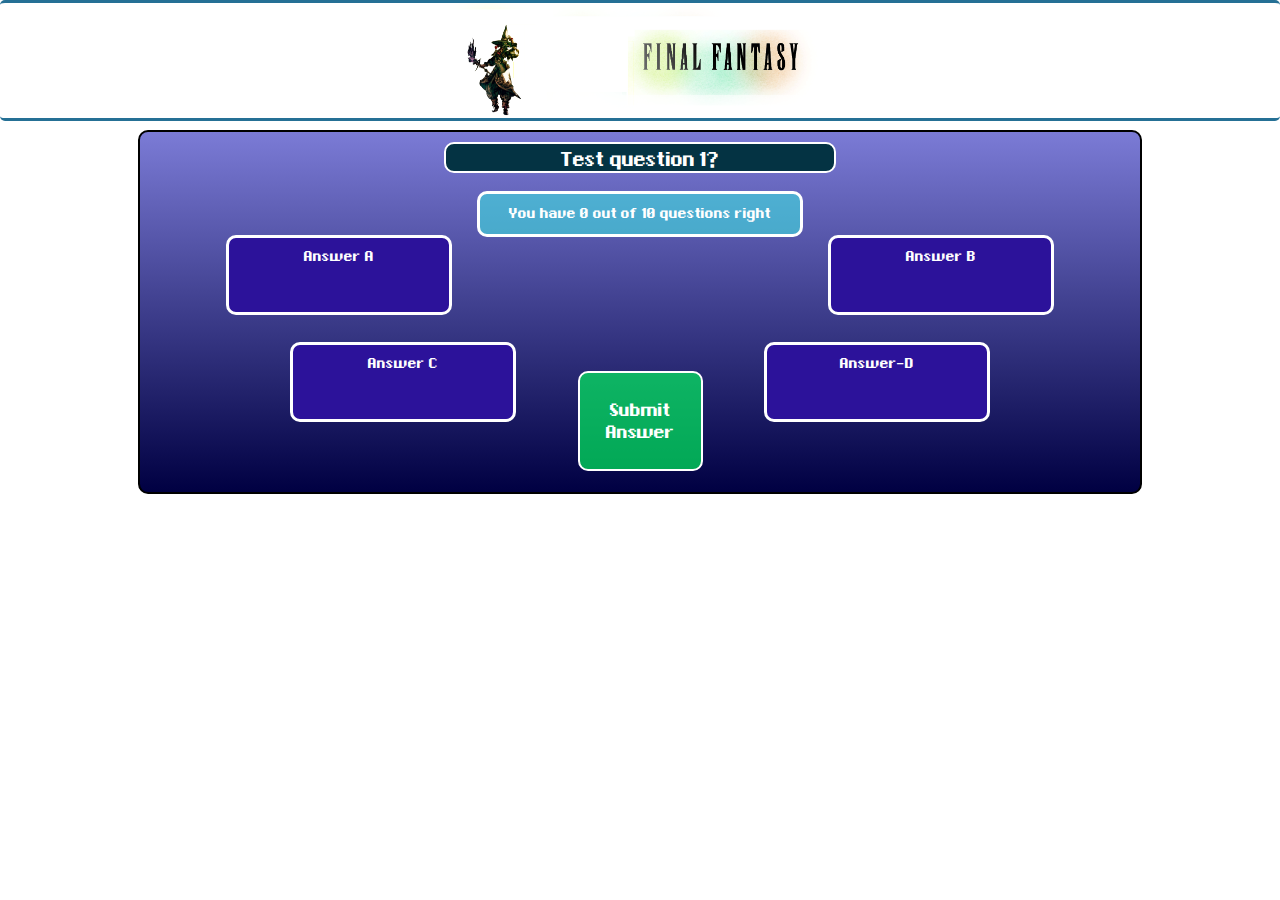
==== quizstate.html @ 017e8470 "added more audio to quiz" ====
<!DOCTYPE html>
<html><head>
    <meta charset="utf-8">
    <meta name="viewport" content="width=device-width">
    <meta description="A quiz about the Final Fantasy series">
    <meta>
    <link rel="stylesheet" href="main.css">
    <title>Final Fantasy Quiz</title>
  </head>
  <body>
    <header class="header"></header>
    <div class="main-quiz">
      <div class= "question">Test question 1?</div>
      <div class= "answer-A answers"><p>Answer A</p></div>
      <div class= "answer-B answers"><p>Answer B</p></div>
      <div class= "answer-C answers"><p>Answer C</p></div>
      <div class= "answer-D answers"><p>Answer-D</p></div>
      <div class= "answer-notify">You have 0 out of 10 questions right</div>
      <button class="answer-submit">Submit Answer</button>
    </div>

    <audio id="menu_move" preload="auto">
       <source src="audio/cursor_move.mp3" type="audio/mpeg"></source>
    </audio>

    <audio id="menu_click_answer" preload="auto">
       <source src="audio/cursor_answer_click.mp3" type="audio/mpeg"></source>
    </audio>

    <script src="normalize.css" charset="utf-8"></script>
    <script src="https://code.jquery.com/jquery-3.1.0.min.js" charset="utf-8"></script>
    <script src="quiz.js" charset="utf-8"></script>


</body></html>
---- main.css ----
@font-face {
    font-family: FinalFantasy;
    src: url('fonts/final_fantasy_36_font.ttf');
}

.header {
    display: block;
    height: 115px;
    top: 0px;
    left: 0px;
    width: 100%;
    position: absolute;
    text-align: center;
    background-image: url(Images/final_fantasy_banner.png);
    background-size: contain;
    border-bottom: 3px rgb(37, 112, 149) solid;
    border-top: 3px rgb(37, 112, 149) solid;
    background-repeat: no-repeat;
    background-position: center;
    border-radius: 5px;
}

div.welcome-screen {
    display: block;
    position: absolute;
    height: 300px;
    width: 800px;
    margin: auto;
    top: 144px;
    left: 0px;
    right: 0px;
    background: linear-gradient(#7B7BD6, #000042);
    border-radius: 10px;
}

button.welcome-text {
    color: white;
    font-family: FinalFantasy;
    font-size: 22px;
    font-weight: bold;
    text-align: center;
    width: 800px;
    height: 300px;
    outline: none;
    border-bottom: 3px rgb(37, 112, 149) solid;
    border-right: 3px rgb(78, 152, 237) solid;
    border-left: 3px rgb(78, 152, 237) solid;
    background-color: inherit;
    border-radius: 12px;
    white-space: normal;
}


.p1 {
  position: absolute;
  top: 44px;
  left: 0px;
  right: 0px;
}

.p2 {
  position: absolute;
  top: 90px;
  left: 0px;
  right: 0px;
}

/*Characters*/
.char {
  width: 75px;
  height: 75px;
  background-size: contain;
  background-repeat: no-repeat;
  position: relative;
  display: inline-block;
  background-position-x: 12px;
  top: 72px;
}

.m-dragoon{background-image: url(Images/charclasses/M_dragoon.png);}
.f-dragoon{background-image: url(Images/charclasses/F_dragoon.png);}
.m-whitemage{background-image: url(Images/charclasses/M_whitemage.png);}
.f-whitemage{background-image: url(Images/charclasses/F_whitemage.png);}
.m-redmage{background-image: url(Images/charclasses/M_redmage.png);}
.f-redmage{background-image: url(Images/charclasses/F_redmage.png);}
.m-blackmage{background-image: url(Images/charclasses/M_blackmage.png);}
.f-blackmage{background-image: url(Images/charclasses/F_blackmage.png);}
.m-ninja{background-image: url(Images/charclasses/M_ninja.png);}
.f-ninja{background-image: url(Images/charclasses/F_ninja.png);}
.m-fighter{background-image: url(Images/charclasses/M_fighter.png);}
.f-fighter{background-image: url(Images/charclasses/F_fighter.png);}


.char:hover {
  filter: brightness(150%);
}




/*Main Quiz CSS Starts Here*/
.main-quiz{
  display: block;
  position: absolute;
  height: 360px;
  width: 1000px;
  margin: auto;
  top: 130px;
  left: 0px;
  right: 0px;
  background: linear-gradient(#7B7BD6, #000042 );
  border-radius: 10px;
  border: 2px solid black;
}

.question {
    color: white;
    text-align: center;
    font-family: FinalFantasy;
    font-size: 28px;
    margin-top: 10px;
    background: #043343;
    display: inline-block;
    position: absolute;
    border: 2px white solid;
    border-radius: 10px;
    width: 388px;
    left: 0;
    right: 0;
    margin-left: auto;
    margin-right: auto;
    padding-top: 3px;
  }

.answers, .answer-notify {
    color: white;
    font-size: 20px;
    font-family: FinalFantasy;
    border: 3.5px white solid;
    display: inline-block;
    border-radius: 10px;
    padding: 10px;
    position: absolute;
    text-align: center;
    background-color: rgba(44, 18, 154, 20);
    height: 40px;
    width: 200px;
    padding-bottom: 24px;
}

.answer-A {
    top: 103px;
    left: 86px;
}

.answer-B {
    top: 103px;
    right: 86px;
}

.answer-C {
    top: 210px;
    left: 150px;
}

.answer-D {
    top: 210px;
    right: 150px;
}

.answer-notify {
    top: 59px;
    right: 0px;
    left: 0px;
    margin-left: auto;
    margin-right: auto;
    width: 300px;
    height: 6px;
    background-color: rgba(64, 223, 224, 0.61);

}

button.answer-submit {
  outline: none;
  border: 2px white solid;
  border-radius: 10px;
  background-color: rgba(0, 255, 92, 0.65);
  height: 100px;
  width: 125px;
  color: white;
  font-family: FinalFantasy;
  font-size: 25px;
  display: inline-block;
  position: absolute;
  margin-left: auto;
  margin-right: auto;
  left: 0px;
  right: 0px;
  top: 239px;
}

p{
  margin-top: -1px;
}

.question p {
    vertical-align: middle;
}


.answers:hover, .answer-submit:hover {
  filter: brightness(150%);
}

body:hover, .welcome-text:hover, .answer-submit:hover {
  cursor: url('Images/cursor.png'), auto;
}
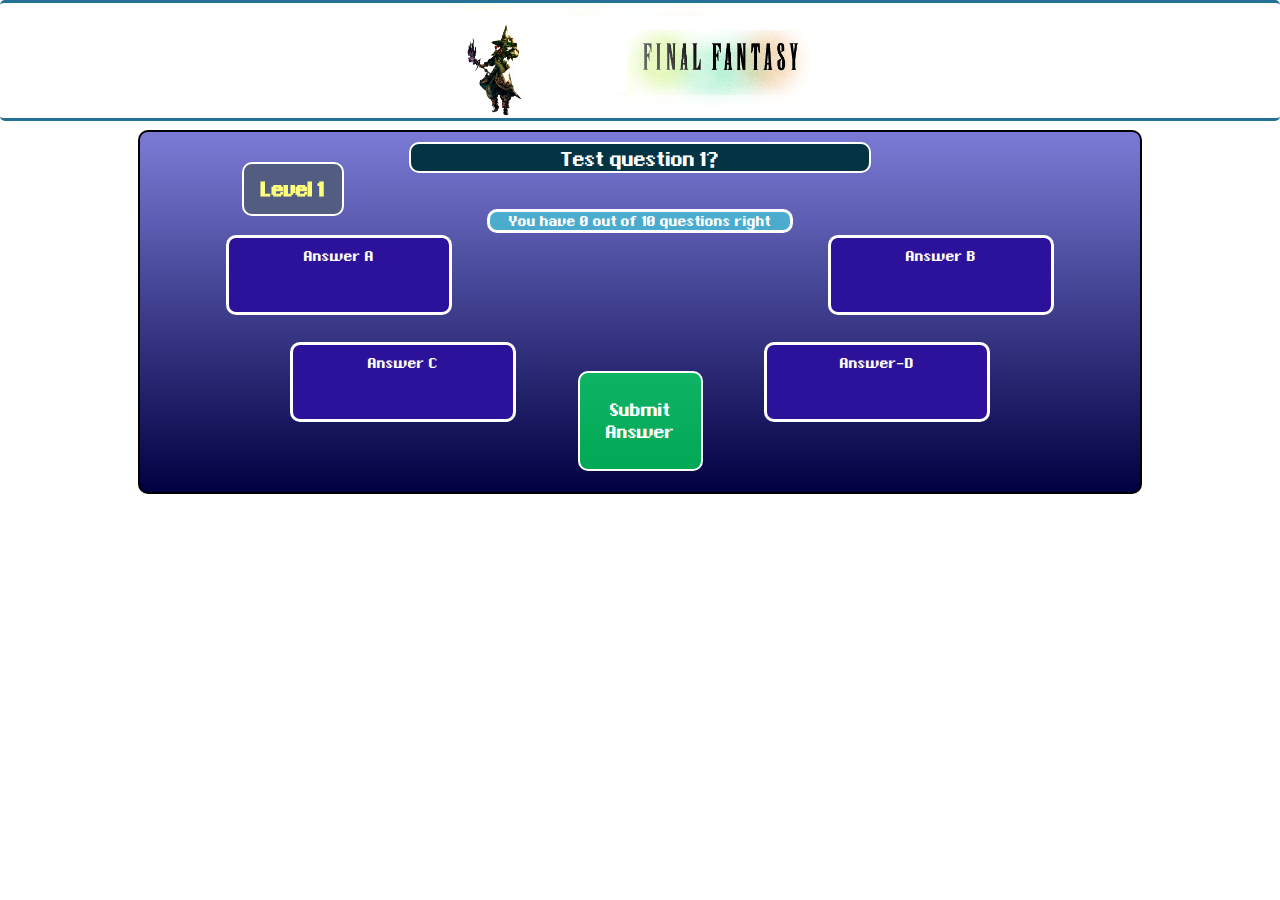
==== commit 2e2a6529: "more work on the quiz" ====
--- a/quizstate.html
+++ b/quizstate.html
@@ -15,18 +15,22 @@
       <div class= "answer-B answers"><p>Answer B</p></div>
       <div class= "answer-C answers"><p>Answer C</p></div>
       <div class= "answer-D answers"><p>Answer-D</p></div>
+      <div class= "js-level level">Level 1</div>
+      <div class= "avatar"></div>
       <div class= "answer-notify">You have 0 out of 10 questions right</div>
       <button class="answer-submit">Submit Answer</button>
     </div>
 
     <audio id="menu_move" preload="auto">
        <source src="audio/cursor_move.mp3" type="audio/mpeg"></source>
+       <source src="audio/cursor_move.ogg" type="audio/ogg"></source>
     </audio>
 
     <audio id="menu_click_answer" preload="auto">
        <source src="audio/cursor_answer_click.mp3" type="audio/mpeg"></source>
+       <source src="audio/cursor_answer_click.ogg" type="audio/ogg"></source>
+
     </audio>
-
     <script src="normalize.css" charset="utf-8"></script>
     <script src="https://code.jquery.com/jquery-3.1.0.min.js" charset="utf-8"></script>
     <script src="quiz.js" charset="utf-8"></script>
--- a/main.css
+++ b/main.css
@@ -1,4 +1,3 @@
-
 @font-face {
     font-family: FinalFantasy;
     src: url('fonts/final_fantasy_36_font.ttf');
@@ -51,67 +50,101 @@
     white-space: normal;
 }
 
-
 .p1 {
-  position: absolute;
-  top: 44px;
-  left: 0px;
-  right: 0px;
+    position: absolute;
+    top: 44px;
+    left: 0px;
+    right: 0px;
 }
 
 .p2 {
-  position: absolute;
-  top: 90px;
-  left: 0px;
-  right: 0px;
-}
+    position: absolute;
+    top: 90px;
+    left: 0px;
+    right: 0px;
+}
+
 
 /*Characters*/
+
 .char {
-  width: 75px;
-  height: 75px;
-  background-size: contain;
-  background-repeat: no-repeat;
-  position: relative;
-  display: inline-block;
-  background-position-x: 12px;
-  top: 72px;
-}
-
-.m-dragoon{background-image: url(Images/charclasses/M_dragoon.png);}
-.f-dragoon{background-image: url(Images/charclasses/F_dragoon.png);}
-.m-whitemage{background-image: url(Images/charclasses/M_whitemage.png);}
-.f-whitemage{background-image: url(Images/charclasses/F_whitemage.png);}
-.m-redmage{background-image: url(Images/charclasses/M_redmage.png);}
-.f-redmage{background-image: url(Images/charclasses/F_redmage.png);}
-.m-blackmage{background-image: url(Images/charclasses/M_blackmage.png);}
-.f-blackmage{background-image: url(Images/charclasses/F_blackmage.png);}
-.m-ninja{background-image: url(Images/charclasses/M_ninja.png);}
-.f-ninja{background-image: url(Images/charclasses/F_ninja.png);}
-.m-fighter{background-image: url(Images/charclasses/M_fighter.png);}
-.f-fighter{background-image: url(Images/charclasses/F_fighter.png);}
-
+    width: 75px;
+    height: 75px;
+    background-size: contain;
+    background-repeat: no-repeat;
+    position: relative;
+    display: inline-block;
+    background-position-x: 12px;
+    top: 72px;
+}
+
+.m-dragoon {
+    background-image: url(Images/charclasses/M_dragoon.png);
+}
+
+.f-dragoon {
+    background-image: url(Images/charclasses/F_dragoon.png);
+}
+
+.m-whitemage {
+    background-image: url(Images/charclasses/M_whitemage.png);
+}
+
+.f-whitemage {
+    background-image: url(Images/charclasses/F_whitemage.png);
+}
+
+.m-redmage {
+    background-image: url(Images/charclasses/M_redmage.png);
+}
+
+.f-redmage {
+    background-image: url(Images/charclasses/F_redmage.png);
+}
+
+.m-blackmage {
+    background-image: url(Images/charclasses/M_blackmage.png);
+}
+
+.f-blackmage {
+    background-image: url(Images/charclasses/F_blackmage.png);
+}
+
+.m-ninja {
+    background-image: url(Images/charclasses/M_ninja.png);
+}
+
+.f-ninja {
+    background-image: url(Images/charclasses/F_ninja.png);
+}
+
+.m-fighter {
+    background-image: url(Images/charclasses/M_fighter.png);
+}
+
+.f-fighter {
+    background-image: url(Images/charclasses/F_fighter.png);
+}
 
 .char:hover {
-  filter: brightness(150%);
-}
-
-
+    filter: brightness(150%);
+}
 
 
 /*Main Quiz CSS Starts Here*/
-.main-quiz{
-  display: block;
-  position: absolute;
-  height: 360px;
-  width: 1000px;
-  margin: auto;
-  top: 130px;
-  left: 0px;
-  right: 0px;
-  background: linear-gradient(#7B7BD6, #000042 );
-  border-radius: 10px;
-  border: 2px solid black;
+
+.main-quiz {
+    display: block;
+    position: absolute;
+    height: 360px;
+    width: 1000px;
+    margin: auto;
+    top: 130px;
+    left: 0px;
+    right: 0px;
+    background: linear-gradient(#7B7BD6, #000042);
+    border-radius: 10px;
+    border: 2px solid black;
 }
 
 .question {
@@ -125,13 +158,13 @@
     position: absolute;
     border: 2px white solid;
     border-radius: 10px;
-    width: 388px;
+    width: 458px;
     left: 0;
     right: 0;
     margin-left: auto;
     margin-right: auto;
     padding-top: 3px;
-  }
+}
 
 .answers, .answer-notify {
     color: white;
@@ -149,6 +182,15 @@
     padding-bottom: 24px;
 }
 
+/* CSS3 selectors */
+
+/* https://www.w3schools.com/cssref/sel_nth-of-type.asp
+.answer:nth-of-type(0) {}
+.answer:nth-of-type(1) {}
+.answer:nth-of-type(2) {}
+.answer:nth-of-type(3) {}
+  */
+
 .answer-A {
     top: 103px;
     left: 86px;
@@ -169,50 +211,88 @@
     right: 150px;
 }
 
+.avatar {
+    width: 75px;
+    height: 75px;
+    background-size: contain;
+    background-repeat: no-repeat;
+    position: absolute;
+    display: inline-block;
+    background-position-x: 3px;
+    top: 129px;
+    left: 0px;
+    right: 0px;
+    margin-left: auto;
+    margin-right: auto;
+
+}
+
 .answer-notify {
-    top: 59px;
+    top: 77px;
     right: 0px;
     left: 0px;
     margin-left: auto;
     margin-right: auto;
     width: 300px;
-    height: 6px;
+    height: 18px;
+    padding: 0;
     background-color: rgba(64, 223, 224, 0.61);
-
+}
+span questions-correct {
+    text-decoration: underline;
+    color: #3aff3a;
+}
+
+.level {
+    position: absolute;
+    display: inline-block;
+    border: 2px white solid;
+    top: 30px;
+    left: 102px;
+    border-radius: 10px;
+    height: 50px;
+    width: 98px;
+    background-color: rgb(83, 92, 129);
+    color: #feff7c;
+    text-align: center;
+    line-height: 50px;
+    font-family: FinalFantasy;
+    font-weight: bold;
+    font-size: 28px;
+    filter: brightness(100%);
 }
 
 button.answer-submit {
-  outline: none;
-  border: 2px white solid;
-  border-radius: 10px;
-  background-color: rgba(0, 255, 92, 0.65);
-  height: 100px;
-  width: 125px;
-  color: white;
-  font-family: FinalFantasy;
-  font-size: 25px;
-  display: inline-block;
-  position: absolute;
-  margin-left: auto;
-  margin-right: auto;
-  left: 0px;
-  right: 0px;
-  top: 239px;
-}
-
-p{
-  margin-top: -1px;
+    outline: none;
+    border: 2px white solid;
+    border-radius: 10px;
+    background-color: rgba(0, 255, 92, 0.65);
+    height: 100px;
+    width: 125px;
+    color: white;
+    font-family: FinalFantasy;
+    font-size: 25px;
+    display: inline-block;
+    position: absolute;
+    margin-left: auto;
+    margin-right: auto;
+    left: 0px;
+    right: 0px;
+    top: 239px;
+}
+
+p {
+    margin-top: -1px;
 }
 
 .question p {
     vertical-align: middle;
 }
 
-
-.answers:hover, .answer-submit:hover {
-  filter: brightness(150%);
+.answers:hover, .answer-submit:hover, .avatar:hover {
+    filter: brightness(150%);
 }
 
 body:hover, .welcome-text:hover, .answer-submit:hover {
-  cursor: url('Images/cursor.png'), auto;
-}
+    cursor: url('Images/cursor.png'), auto;
+}
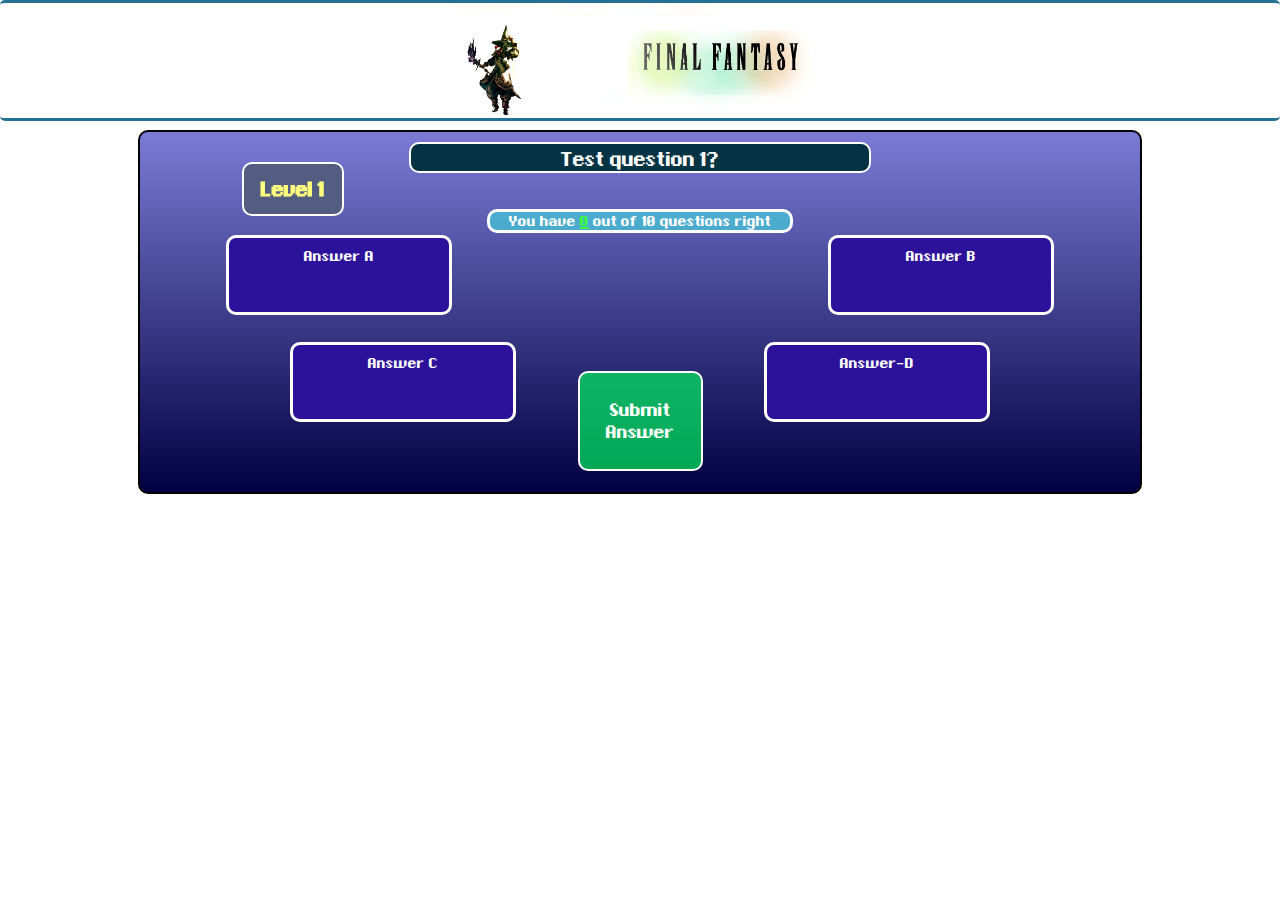
==== commit ceadb413: "more changes" ====
--- a/quizstate.html
+++ b/quizstate.html
@@ -17,7 +17,7 @@
       <div class= "answer-D answers"><p>Answer-D</p></div>
       <div class= "js-level level">Level 1</div>
       <div class= "avatar"></div>
-      <div class= "answer-notify">You have 0 out of 10 questions right</div>
+      <div class= "answer-notify">You have <span class= "questions-correct">0</span> out of 10 questions right</div>
       <button class="answer-submit">Submit Answer</button>
     </div>
 
--- a/main.css
+++ b/main.css
@@ -238,7 +238,7 @@
     padding: 0;
     background-color: rgba(64, 223, 224, 0.61);
 }
-span questions-correct {
+ span.questions-correct {
     text-decoration: underline;
     color: #3aff3a;
 }
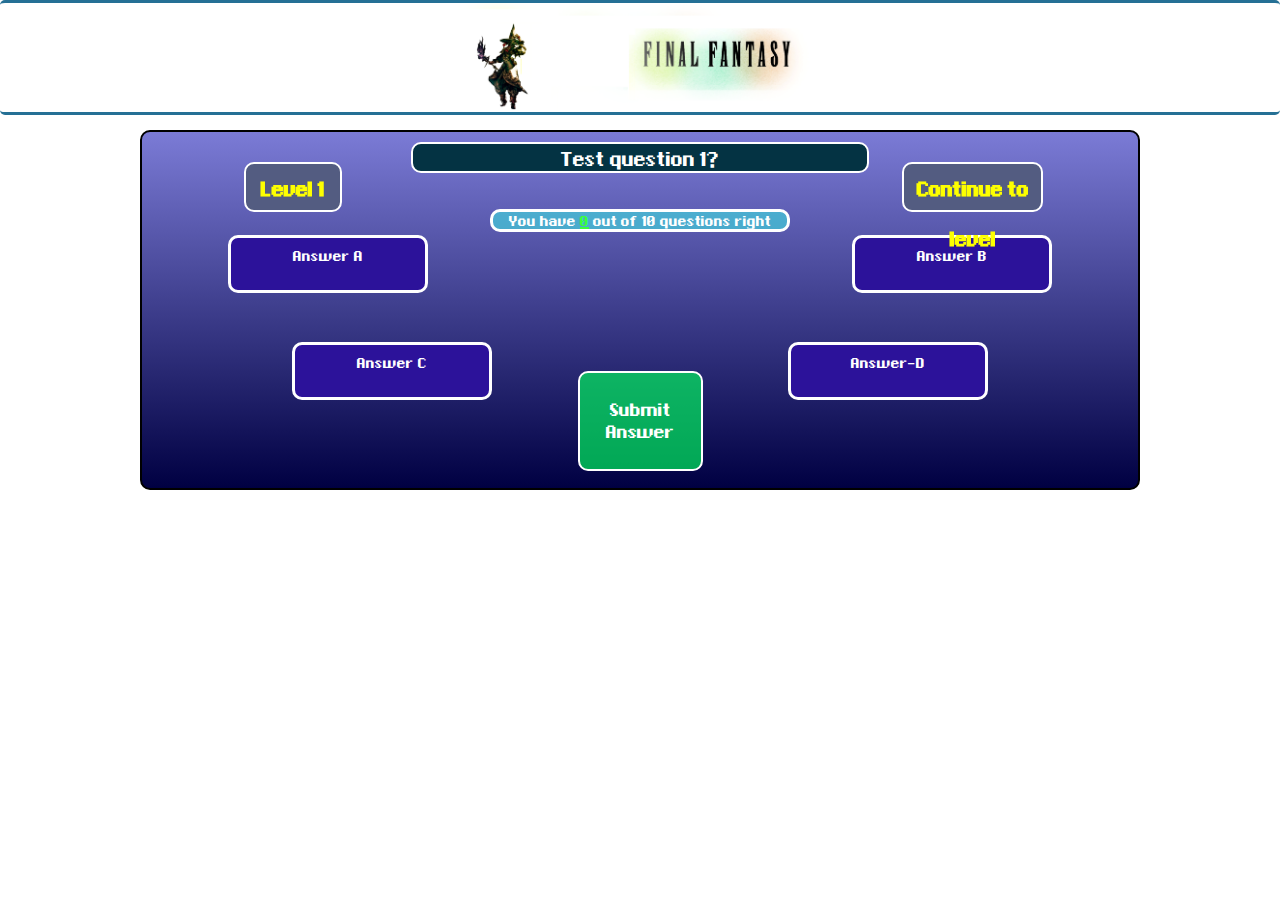
==== commit 46c67f79: "work on submit button and refactored some code" ====
--- a/quizstate.html
+++ b/quizstate.html
@@ -11,14 +11,15 @@
     <header class="header"></header>
     <div class="main-quiz">
       <div class= "question">Test question 1?</div>
-      <div class= "answer-A answers"><p>Answer A</p></div>
-      <div class= "answer-B answers"><p>Answer B</p></div>
-      <div class= "answer-C answers"><p>Answer C</p></div>
-      <div class= "answer-D answers"><p>Answer-D</p></div>
+      <div class= "answer-A js-answers answers"><p>Answer A</p></div>
+      <div class= "answer-B js-answers answers"><p>Answer B</p></div>
+      <div class= "answer-C js-answers answers"><p>Answer C</p></div>
+      <div class= "answer-D js-answers answers"><p>Answer-D</p></div>
       <div class= "js-level level">Level 1</div>
-      <div class= "avatar"></div>
+      <div class= "js-level-continue level-continue">Continue to level</div>
+      <div class= "js-avatar avatar"></div>
       <div class= "answer-notify">You have <span class= "questions-correct">0</span> out of 10 questions right</div>
-      <button class="answer-submit">Submit Answer</button>
+      <button class="js-answer-submit answer-submit">Submit Answer</button>
     </div>
 
     <audio id="menu_move" preload="auto">
--- a/main.css
+++ b/main.css
@@ -1,3 +1,6 @@
+*{
+  box-sizing: border-box;
+}
 @font-face {
     font-family: FinalFantasy;
     src: url('fonts/final_fantasy_36_font.ttf');
@@ -177,7 +180,7 @@
     position: absolute;
     text-align: center;
     background-color: rgba(44, 18, 154, 20);
-    height: 40px;
+    height: 58px;
     width: 200px;
     padding-bottom: 24px;
 }
@@ -234,7 +237,7 @@
     margin-left: auto;
     margin-right: auto;
     width: 300px;
-    height: 18px;
+    height: 23px;
     padding: 0;
     background-color: rgba(64, 223, 224, 0.61);
 }
@@ -253,7 +256,7 @@
     height: 50px;
     width: 98px;
     background-color: rgb(83, 92, 129);
-    color: #feff7c;
+    color: #fdff00;
     text-align: center;
     line-height: 50px;
     font-family: FinalFantasy;
@@ -289,7 +292,39 @@
     vertical-align: middle;
 }
 
-.answers:hover, .answer-submit:hover, .avatar:hover {
+.green-selected {
+    background-color: #14ea14;
+}
+
+.red-selected {
+  background-color: #a42020;
+}
+
+.level-continue {
+position: absolute;
+display: inline-block;
+border: 2px white solid;
+top: 30px;
+right: 95px;
+border-radius: 10px;
+height: 50px;
+width: 141px;
+background-color: rgb(83, 92, 129);
+color: #fdff00;
+text-align: center;
+line-height: 50px;
+font-family: FinalFantasy;
+font-weight: bold;
+font-size: 28px;
+filter: brightness(100%);
+}
+
+.hidden {
+  display: none;
+}
+
+
+.answers:hover, .answer-submit:hover, .avatar:hover, .char:hover,  .level-continue:hover {
     filter: brightness(150%);
 }
 
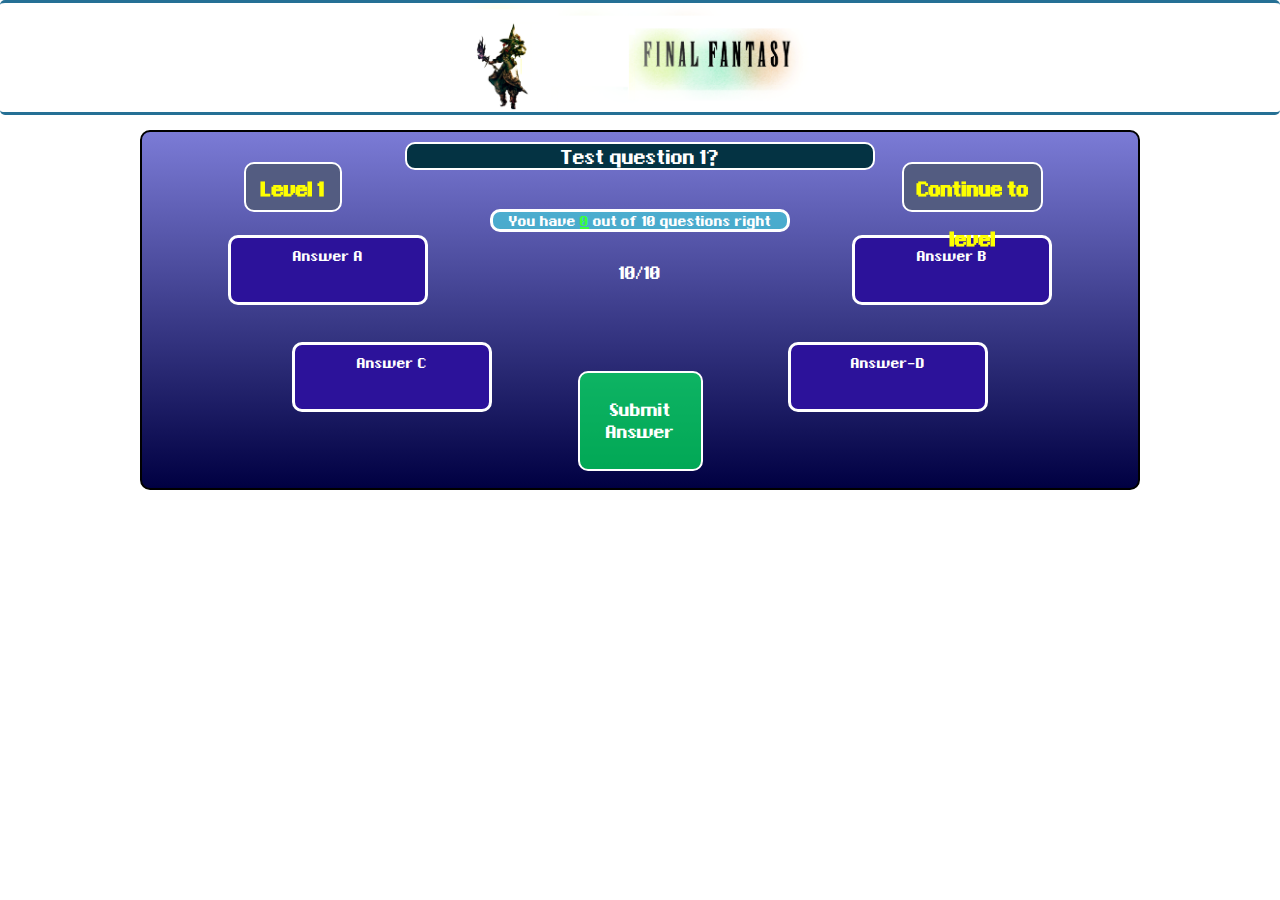
==== commit 64d70b33: "major changes including some refactoring and working on testing answers" ====
--- a/quizstate.html
+++ b/quizstate.html
@@ -17,6 +17,7 @@
       <div class= "answer-D js-answers answers"><p>Answer-D</p></div>
       <div class= "js-level level">Level 1</div>
       <div class= "js-level-continue level-continue">Continue to level</div>
+      <div class="js-current-hp">10/10</div>
       <div class= "js-avatar avatar"></div>
       <div class= "answer-notify">You have <span class= "questions-correct">0</span> out of 10 questions right</div>
       <button class="js-answer-submit answer-submit">Submit Answer</button>
--- a/main.css
+++ b/main.css
@@ -161,12 +161,13 @@
     position: absolute;
     border: 2px white solid;
     border-radius: 10px;
-    width: 458px;
+    width: 470px;
     left: 0;
     right: 0;
     margin-left: auto;
     margin-right: auto;
     padding-top: 3px;
+    line-height: 21px;
 }
 
 .answers, .answer-notify {
@@ -180,7 +181,7 @@
     position: absolute;
     text-align: center;
     background-color: rgba(44, 18, 154, 20);
-    height: 58px;
+    height: 70px;
     width: 200px;
     padding-bottom: 24px;
 }
@@ -222,12 +223,23 @@
     position: absolute;
     display: inline-block;
     background-position-x: 3px;
-    top: 129px;
+    top: 150px;
     left: 0px;
     right: 0px;
     margin-left: auto;
     margin-right: auto;
-
+}
+
+.js-current-hp {
+  font-family: FinalFantasy;
+  color: white;
+  font-size: 25px;
+  position: absolute;
+  display: inline-block;
+  top: 130px;
+  left: 0px;
+  right: 0px;
+  text-align: center;
 }
 
 .answer-notify {
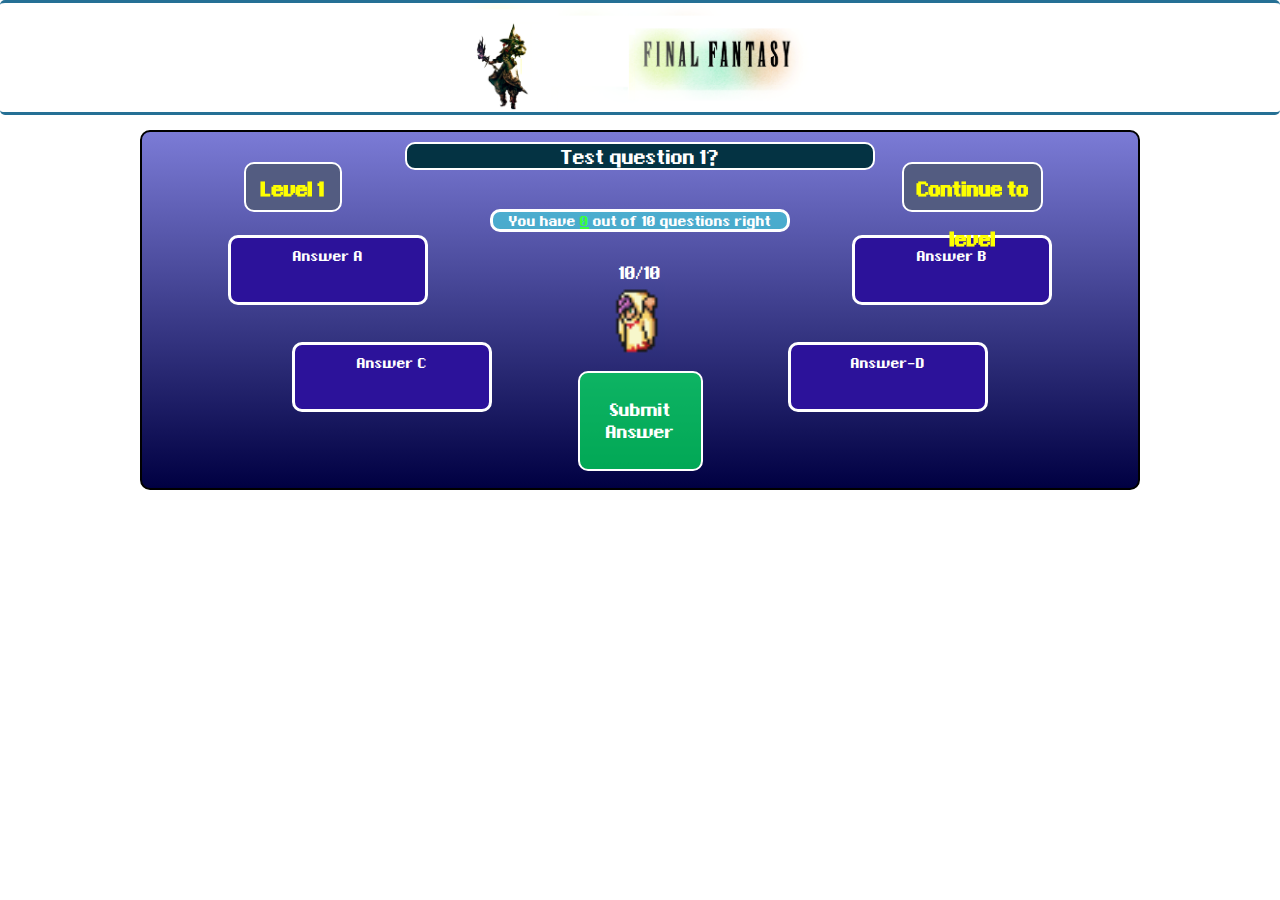
==== commit 3059e1c0: "finished quiz!!!" ====
--- a/quizstate.html
+++ b/quizstate.html
@@ -18,7 +18,7 @@
       <div class= "js-level level">Level 1</div>
       <div class= "js-level-continue level-continue">Continue to level</div>
       <div class="js-current-hp">10/10</div>
-      <div class= "js-avatar avatar"></div>
+      <div class= "js-avatar avatar f-whitemage"></div>
       <div class= "answer-notify">You have <span class= "questions-correct">0</span> out of 10 questions right</div>
       <button class="js-answer-submit answer-submit">Submit Answer</button>
     </div>
--- a/main.css
+++ b/main.css
@@ -27,6 +27,19 @@
     display: block;
     position: absolute;
     height: 300px;
+    width: 800px;
+    margin: auto;
+    top: 144px;
+    left: 0px;
+    right: 0px;
+    background: linear-gradient(#7B7BD6, #000042);
+    border-radius: 10px;
+}
+
+div.welcome-screen2 {
+    display: block;
+    position: absolute;
+    height: 500px;
     width: 800px;
     margin: auto;
     top: 144px;
@@ -53,6 +66,22 @@
     white-space: normal;
 }
 
+button.welcome-text2 {
+    color: white;
+    font-family: FinalFantasy;
+    font-size: 22px;
+    font-weight: bold;
+    text-align: center;
+    width: 800px;
+    height: 500px;
+    outline: none;
+    border-bottom: 3px rgb(37, 112, 149) solid;
+    border-right: 3px rgb(78, 152, 237) solid;
+    border-left: 3px rgb(78, 152, 237) solid;
+    background-color: inherit;
+    border-radius: 12px;
+    white-space: normal;
+}
 .p1 {
     position: absolute;
     top: 44px;
@@ -335,11 +364,20 @@
   display: none;
 }
 
+.quiz-report {
+    position: absolute;
+    color: white;
+    font-family: FinalFantasy;
+    top: 150px;
+    text-align: center;
+    left: 0px;
+    right: 0px;
+}
 
 .answers:hover, .answer-submit:hover, .avatar:hover, .char:hover,  .level-continue:hover {
     filter: brightness(150%);
 }
 
 body:hover, .welcome-text:hover, .answer-submit:hover {
-    cursor: url('Images/cursor.png'), auto;
-}
+    cursor: url('Images/cursor.png') 17 4, auto;
+}
